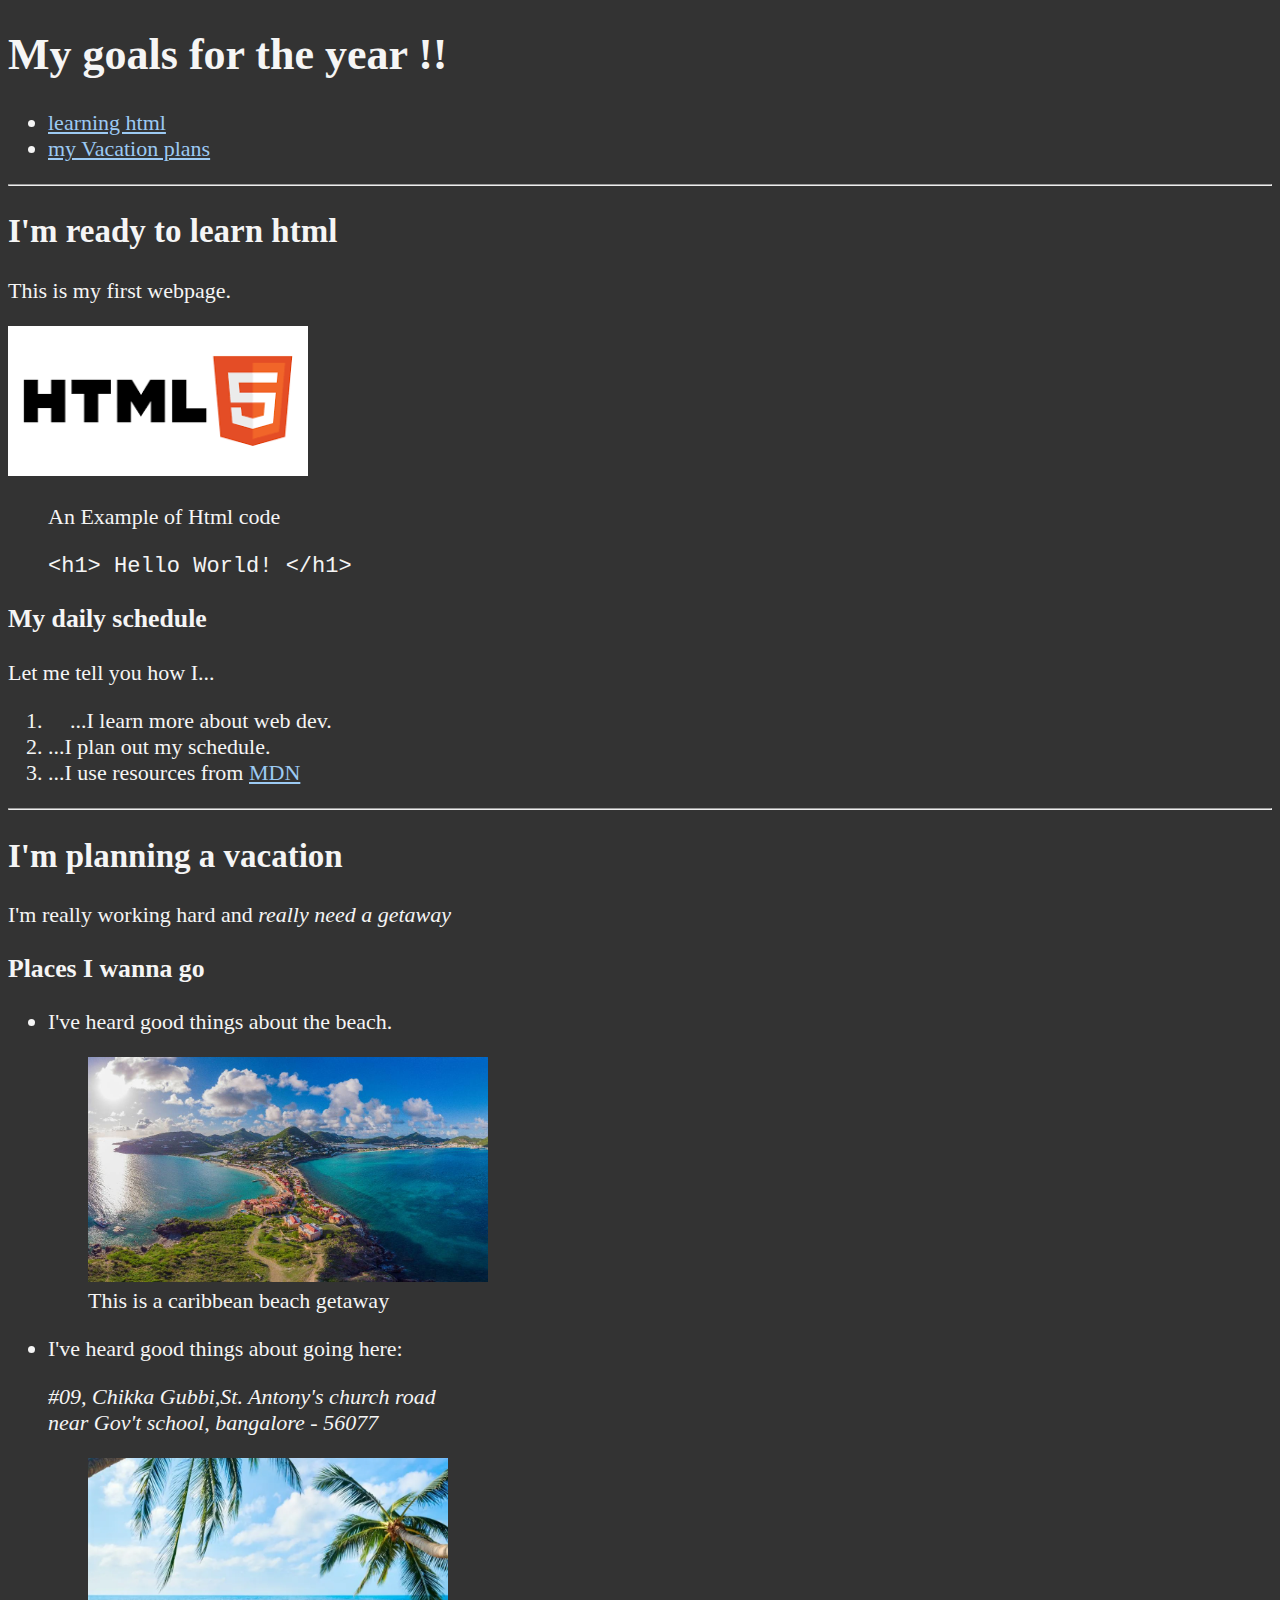
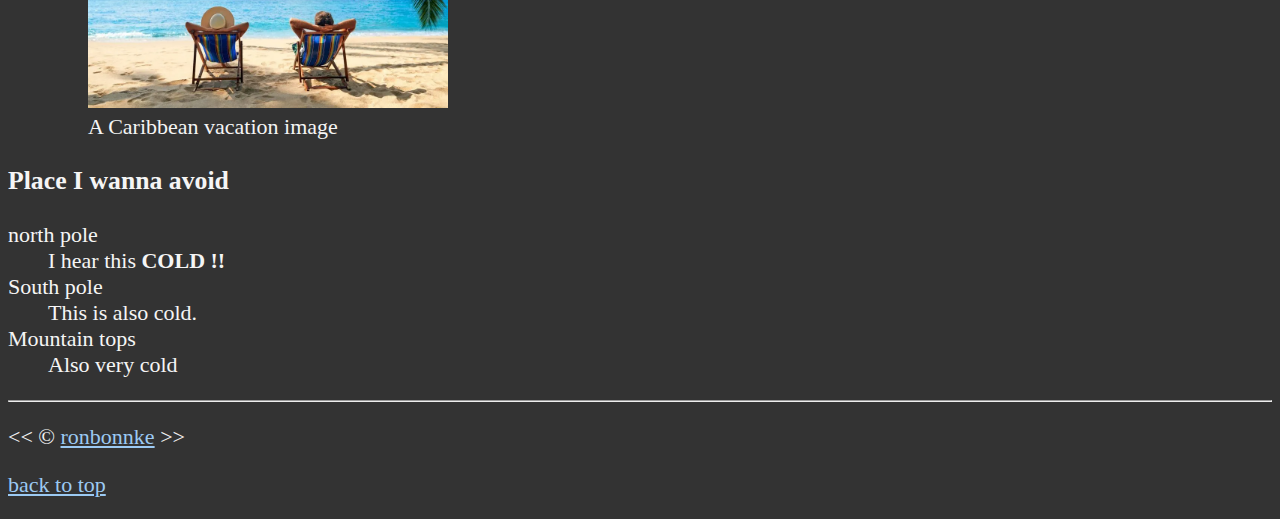
==== index.html @ 3aed8fff "Your commit message" ====
<!-- use lower case for file name (for naming conventions)
    we are using {  HTML5  }  -->

<!DOCTYPE html>
<html lang="en">
  <head>
    <meta charset="UTF-8" />
    <meta name="author" content="Ron Bonnke " />
    <meta name="description" content="learning how to create a html website." />
    <title>My First Web page</title>
    <!-- to add pictures aor images import them inside or drag and drop in this code editor directly or add image addresses from browser directly -->
    <link
      rel="icon"
      href="https://camo.githubusercontent.com/998ddb1ac0607ccc0fa74c5d2747146f63e6443ab183c0fa93caa362844598ce/68747470733a2f2f696d672e69636f6e73382e636f6d2f636f6c6f722f34382f3030303030302f68746d6c2d352d2d76312e706e67"
      type="image/icon"
    />
    <link rel="stylesheet" href="./main.css" type="text/css" />
  </head>

  <body>
    <header>
      <h1>My goals for the year !!</h1>

      <nav aria-label="primary-navigation">
        <ul>
          <li>
            <a href="#html">learning html</a>
          </li>
          <li><a href="#vacation">my Vacation plans</a></li>
        </ul>
      </nav>
    </header>
    <hr />

    <main>
      <article id="html">
        <h2>I'm ready to learn html</h2>
        <p>This is my first webpage.</p>
        <img
          src="images/download html.png"
          alt="image"
          title="I am learning html5"
          width="300"
          height="150"
        />
        <figure>
          <figcaption>An Example of Html code</figcaption>
          <p>
            <code> &lt;h1&gt; Hello World! &lt;/h1&gt;</code>
          </p>
        </figure>

        <h3>My daily schedule</h3>
        <p>Let me tell you how I...</p>
        <ol>
          <!-- &nbsp; provides us spaces-->
          <li>&nbsp;&nbsp;&nbsp; ...I learn more about web dev.</li>
          <li>...I plan out my schedule. <br /></li>
          <li>
            ...I use resources from
            <abbr title="mozilla developer network"
              ><a href="https://developer.mozilla.org">MDN</a></abbr
            >
          </li>
        </ol>
      </article>

      <hr />

      <article id="vacation">
        <h2>I'm planning a vacation</h2>
        <p>I'm really working hard and <em> really need a getaway </em></p>

        <h3>Places I wanna go</h3>
        <ul>
          <li>
            <p>I've heard good things about the beach.</p>
            <figure>
              <img
                src="images/st martin.jpeg"
                alt="image"
                title="I want to visit a caribbean beach"
                width="400px"
                height="225px"
                loading="lazy"
              />
              <figcaption>This is a caribbean beach getaway</figcaption>
            </figure>
          </li>
          <li>
            <p>I've heard good things about going here:</p>
            <address>
              #09, Chikka Gubbi,St. Antony's church road <br />
              near Gov't school, bangalore - 56077
            </address>
            <figure>
              <img
                src="images/960x0.webp"
                alt="cancun Vacation"
                title="It's 12 o' clock Somewhere!"
                loading="lazy"
                width="360"
                height="250"
              />
              <figcaption>A Caribbean vacation image</figcaption>
            </figure>
          </li>
        </ul>

        <h3>Place I wanna avoid</h3>
        <dl>
          <dt>north pole</dt>
          <dd>I hear this <strong>COLD !!</strong></dd>

          <dt>South pole</dt>
          <dd>This is also cold.</dd>

          <dt>Mountain tops</dt>
          <dd>Also very cold</dd>
        </dl>
      </article>
    </main>

    <hr />
    <footer>
      <p>&lt;&lt; &copy; <a href="about.html">ronbonnke</a> &gt;&gt;</p>
      <p><a href="#">back to top</a></p>
    </footer>
  </body>
</html>
---- main.css ----
html {
  font-size: 22px;
}
body {
  background-color: #333;
  color: whitesmoke;
}
a {
  color: rgb(156, 202, 243);
}

a:visited {
  color: rgb(97, 97, 240);
}

/* you can use both active or hover to check the color after clicking or hover to see it */

a:active {
  color: skyblue;
}
a:hover {
  color: aquamarine;
}

/* img {
  filter: grayscale(100%);
}
img:hover {
  filter: grayscale(0%);
} */
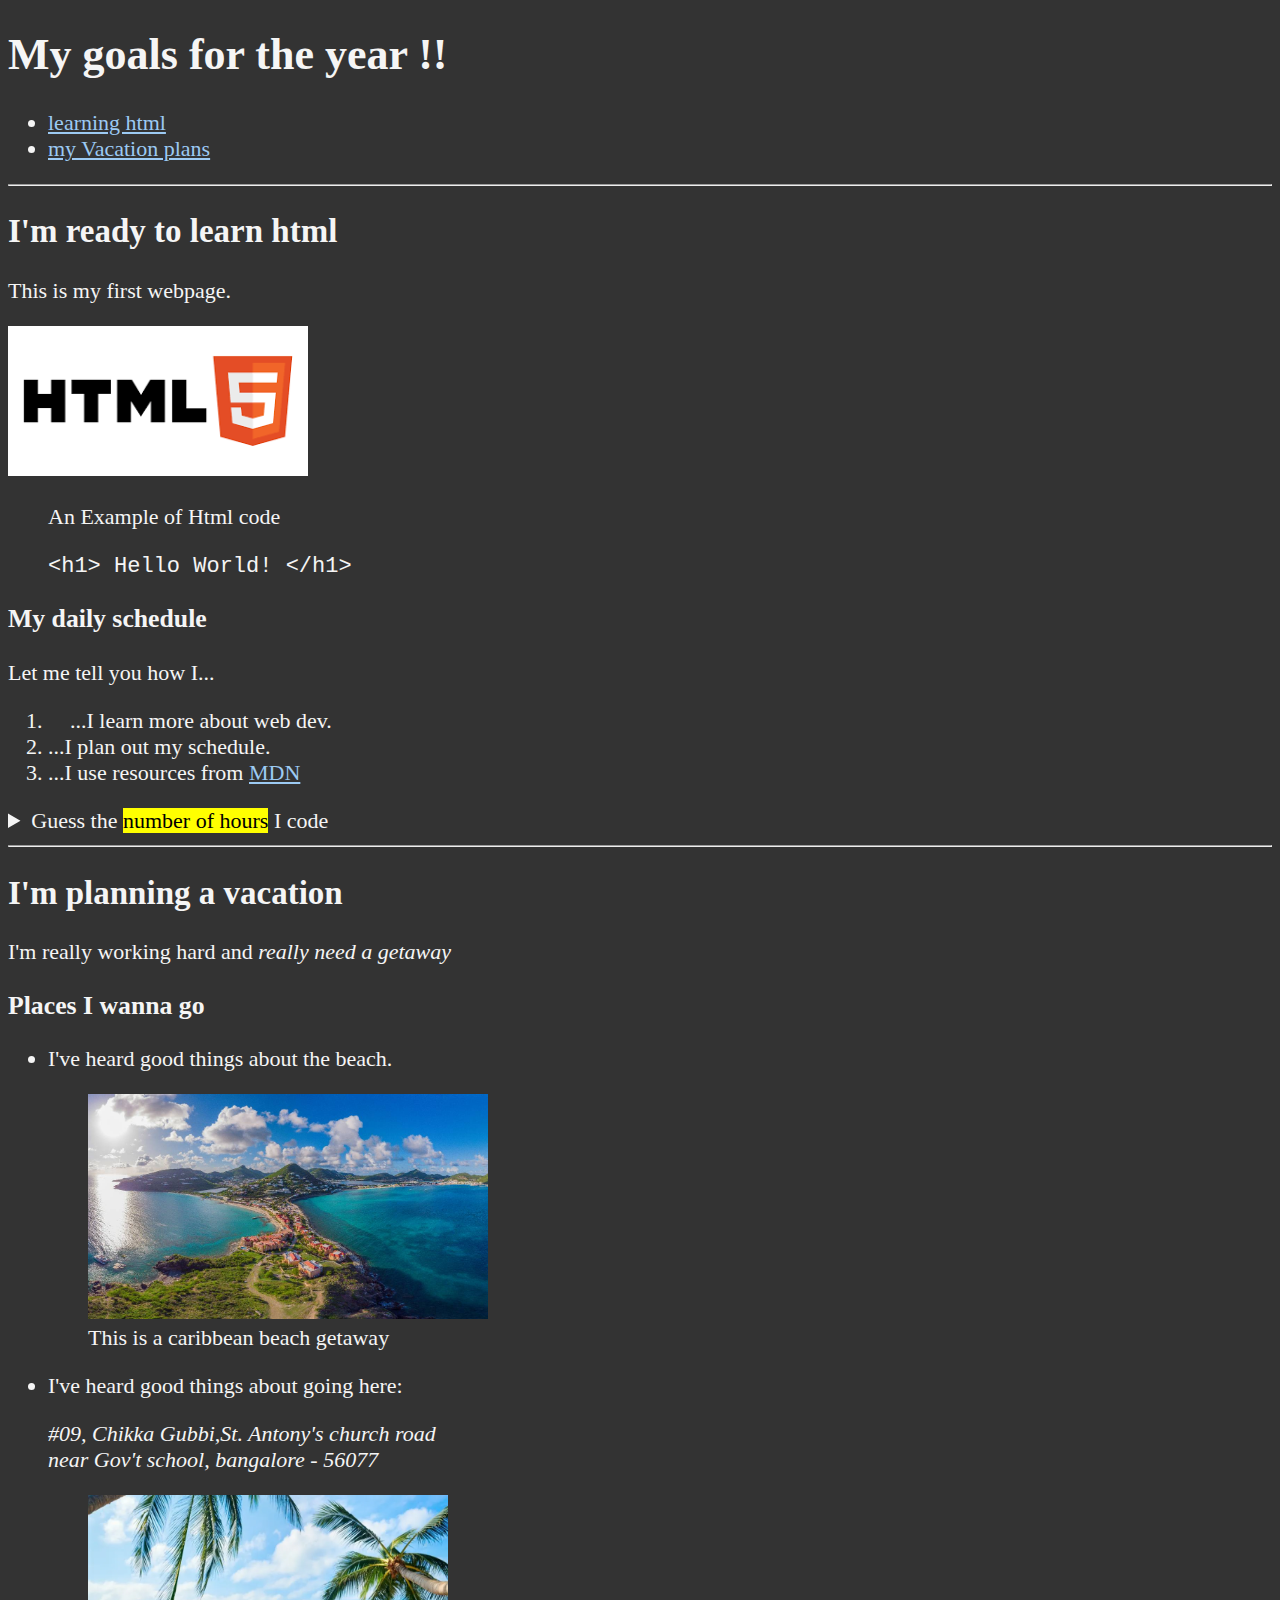
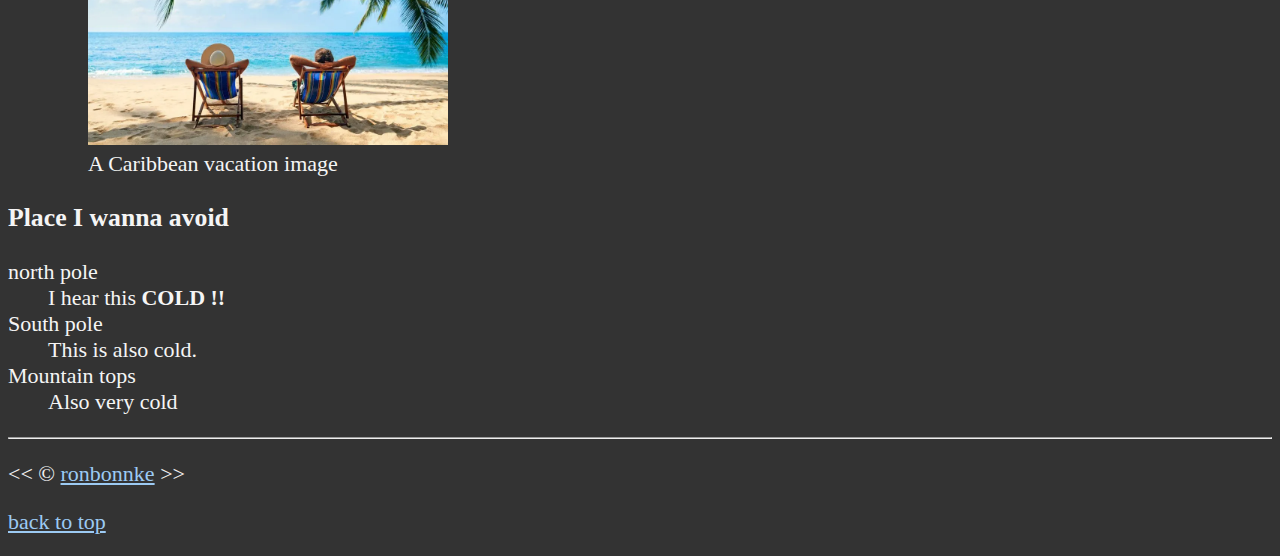
==== commit a1156ec0: "Your commit message" ====
--- a/index.html
+++ b/index.html
@@ -36,33 +36,49 @@
       <article id="html">
         <h2>I'm ready to learn html</h2>
         <p>This is my first webpage.</p>
-        <img
-          src="images/download html.png"
-          alt="image"
-          title="I am learning html5"
-          width="300"
-          height="150"
-        />
-        <figure>
-          <figcaption>An Example of Html code</figcaption>
-          <p>
-            <code> &lt;h1&gt; Hello World! &lt;/h1&gt;</code>
-          </p>
-        </figure>
+        <section>
+          <img
+            src="images/download html.png"
+            alt="image"
+            title="I am learning html5"
+            width="300"
+            height="150"
+          />
+          <figure>
+            <figcaption>An Example of Html code</figcaption>
+            <p>
+              <code> &lt;h1&gt; Hello World! &lt;/h1&gt;</code>
+            </p>
+          </figure>
+        </section>
 
-        <h3>My daily schedule</h3>
-        <p>Let me tell you how I...</p>
-        <ol>
-          <!-- &nbsp; provides us spaces-->
-          <li>&nbsp;&nbsp;&nbsp; ...I learn more about web dev.</li>
-          <li>...I plan out my schedule. <br /></li>
-          <li>
-            ...I use resources from
-            <abbr title="mozilla developer network"
-              ><a href="https://developer.mozilla.org">MDN</a></abbr
-            >
-          </li>
-        </ol>
+        <section>
+          <h3>My daily schedule</h3>
+          <p>Let me tell you how I...</p>
+          <ol>
+            <!-- &nbsp; provides us spaces-->
+            <li>&nbsp;&nbsp;&nbsp; ...I learn more about web dev.</li>
+            <li>...I plan out my schedule. <br /></li>
+            <li>
+              ...I use resources from
+              <abbr title="mozilla developer network"
+                ><a href="https://developer.mozilla.org">MDN</a></abbr
+              >
+            </li>
+          </ol>
+          <aside>
+            <details>
+              <summary>
+                Guess the
+                <mark>number of hours</mark> I code
+              </summary>
+              <p>
+                I start at <time datetime="09:00">9</time> and I do this for
+                <time datetime="PT3H">3 hours</time>
+              </p>
+            </details>
+          </aside>
+        </section>
       </article>
 
       <hr />
@@ -71,53 +87,58 @@
         <h2>I'm planning a vacation</h2>
         <p>I'm really working hard and <em> really need a getaway </em></p>
 
-        <h3>Places I wanna go</h3>
-        <ul>
-          <li>
-            <p>I've heard good things about the beach.</p>
-            <figure>
-              <img
-                src="images/st martin.jpeg"
-                alt="image"
-                title="I want to visit a caribbean beach"
-                width="400px"
-                height="225px"
-                loading="lazy"
-              />
-              <figcaption>This is a caribbean beach getaway</figcaption>
-            </figure>
-          </li>
-          <li>
-            <p>I've heard good things about going here:</p>
-            <address>
-              #09, Chikka Gubbi,St. Antony's church road <br />
-              near Gov't school, bangalore - 56077
-            </address>
-            <figure>
-              <img
-                src="images/960x0.webp"
-                alt="cancun Vacation"
-                title="It's 12 o' clock Somewhere!"
-                loading="lazy"
-                width="360"
-                height="250"
-              />
-              <figcaption>A Caribbean vacation image</figcaption>
-            </figure>
-          </li>
-        </ul>
+        <section>
+          <h3>Places I wanna go</h3>
+          <ul>
+            <li>
+              <p>I've heard good things about the beach.</p>
+              <figure>
+                <img
+                  src="images/st martin.jpeg"
+                  alt="image"
+                  title="I want to visit a caribbean beach"
+                  width="400px"
+                  height="225px"
+                  loading="lazy"
+                />
+                <figcaption>This is a caribbean beach getaway</figcaption>
+              </figure>
+            </li>
+            <li>
+              <p>I've heard good things about going here:</p>
+              <address>
+                #09, Chikka Gubbi,St. Antony's church road <br />
+                near Gov't school, bangalore - 56077
+              </address>
+              <figure>
+                <img
+                  src="images/960x0.webp"
+                  alt="cancun Vacation"
+                  title="It's 12 o' clock Somewhere!"
+                  loading="lazy"
+                  width="360"
+                  height="250"
+                />
+                <figcaption>A Caribbean vacation image</figcaption>
+              </figure>
+            </li>
+          </ul>
+        </section>
+        <!-- TODO: Add more places -->
 
-        <h3>Place I wanna avoid</h3>
-        <dl>
-          <dt>north pole</dt>
-          <dd>I hear this <strong>COLD !!</strong></dd>
+        <section>
+          <h3>Place I wanna avoid</h3>
+          <dl>
+            <dt>north pole</dt>
+            <dd>I hear this <strong>COLD !!</strong></dd>
 
-          <dt>South pole</dt>
-          <dd>This is also cold.</dd>
+            <dt>South pole</dt>
+            <dd>This is also cold.</dd>
 
-          <dt>Mountain tops</dt>
-          <dd>Also very cold</dd>
-        </dl>
+            <dt>Mountain tops</dt>
+            <dd>Also very cold</dd>
+          </dl>
+        </section>
       </article>
     </main>
 
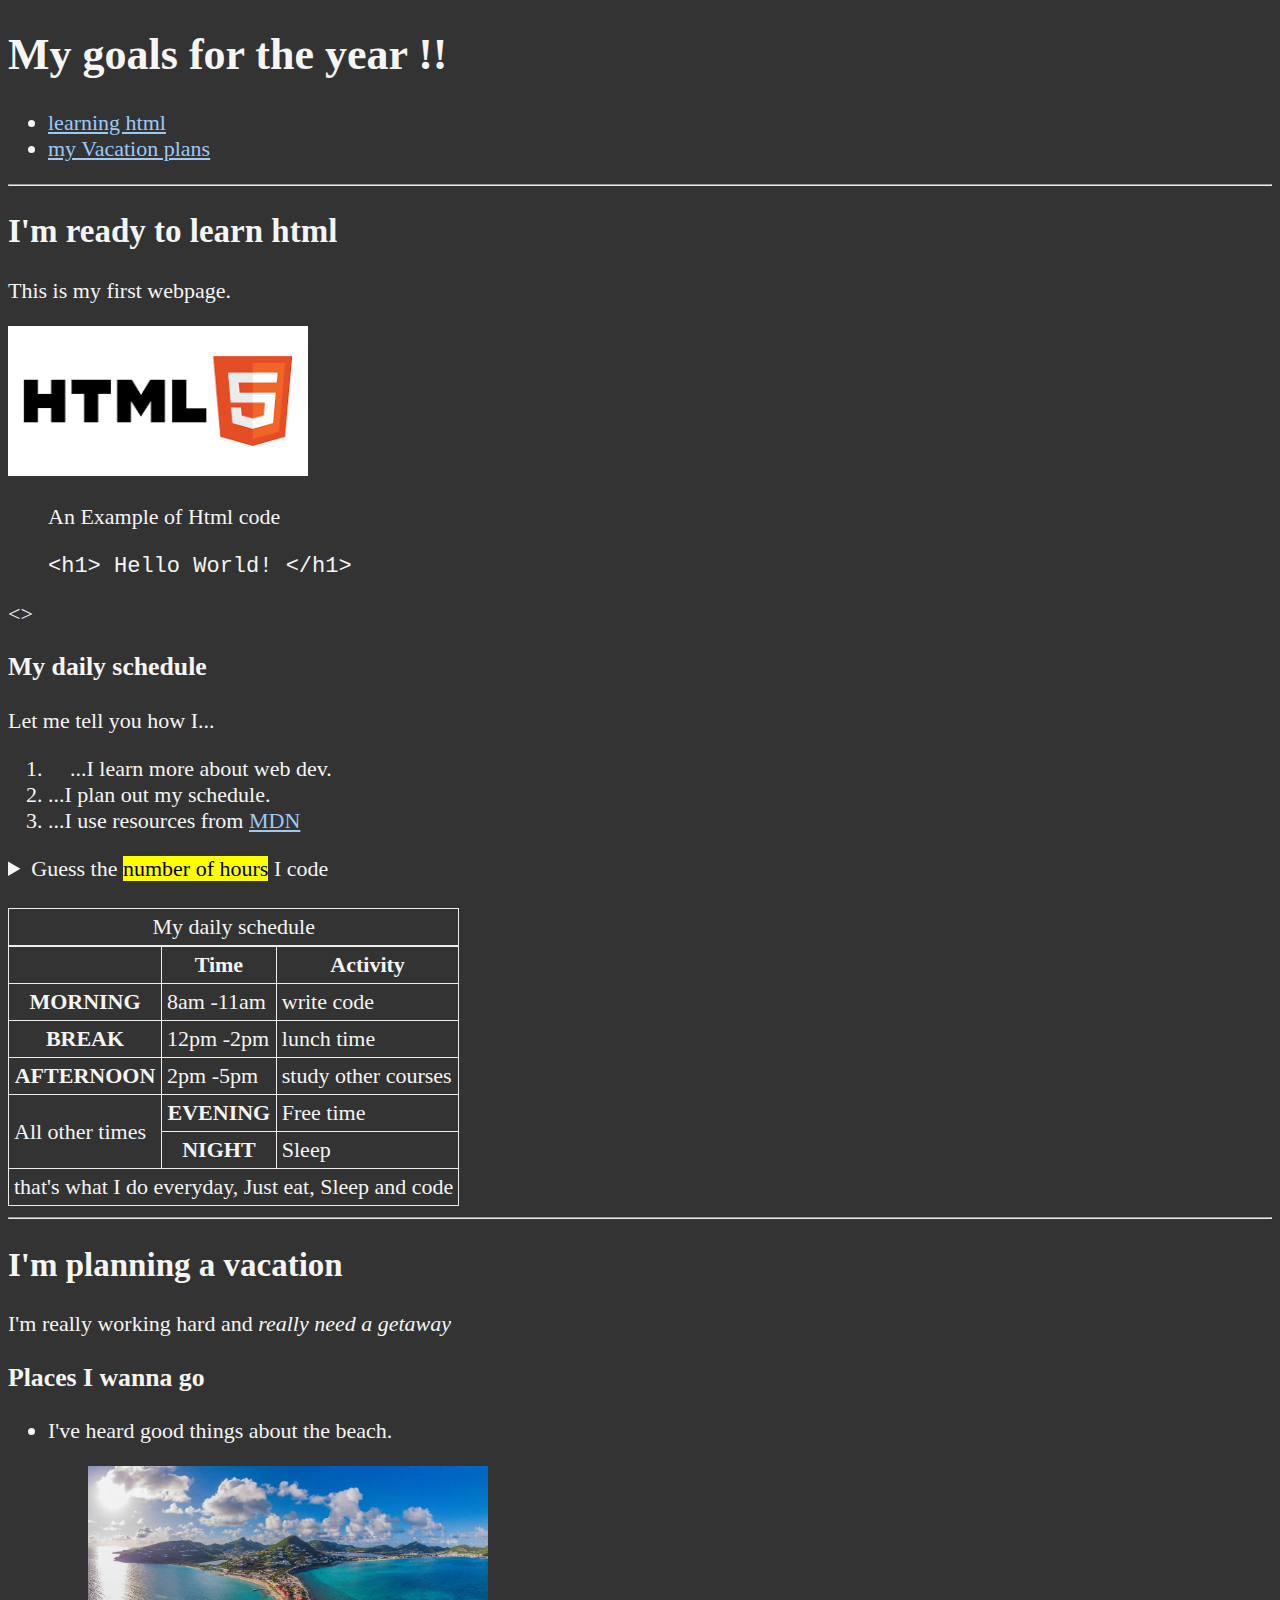
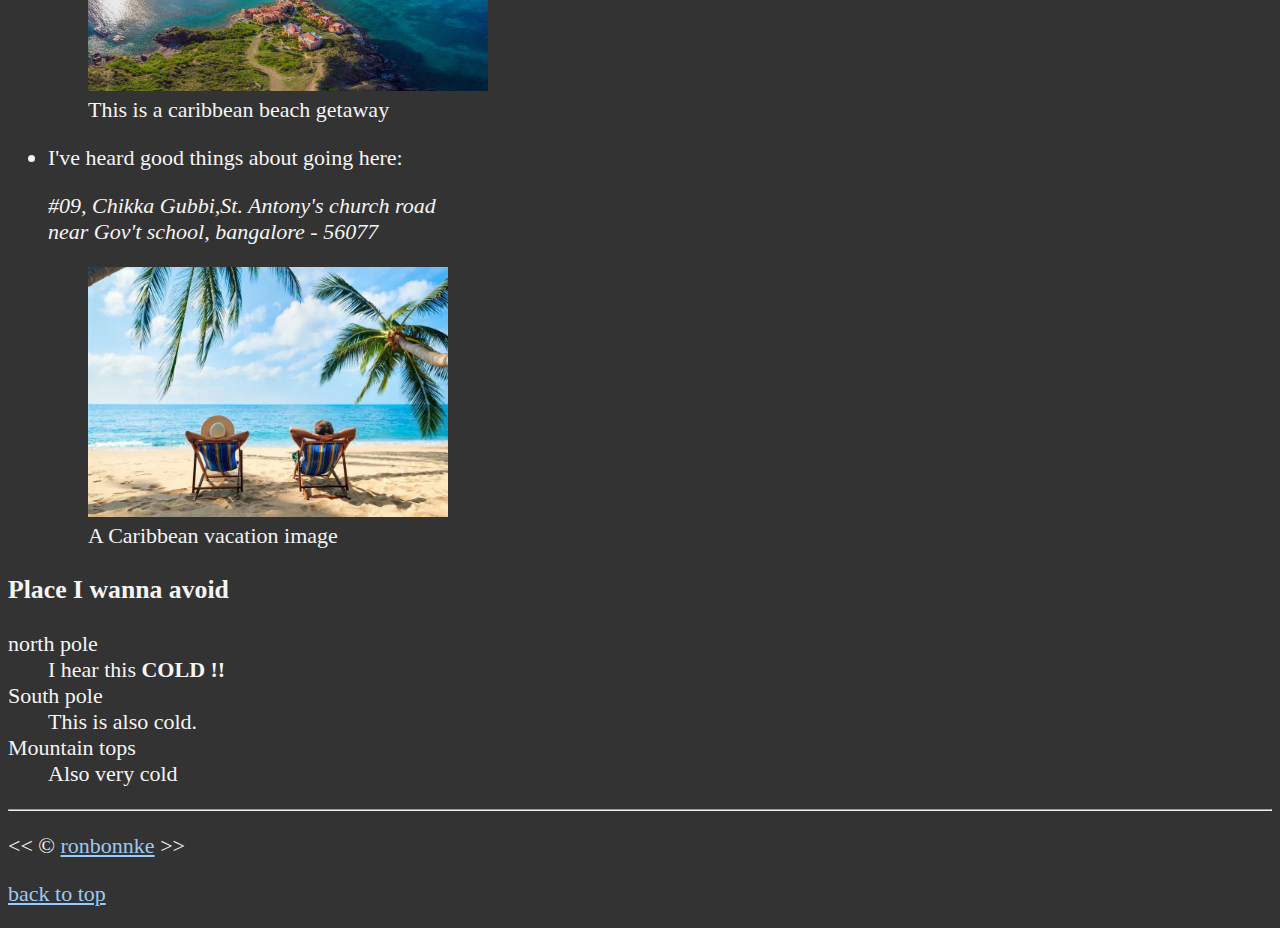
==== commit 85cc5c0c: "Your commit message" ====
--- a/index.html
+++ b/index.html
@@ -52,7 +52,7 @@
           </figure>
         </section>
 
-        <section>
+        <>
           <h3>My daily schedule</h3>
           <p>Let me tell you how I...</p>
           <ol>
@@ -78,6 +78,62 @@
               </p>
             </details>
           </aside>
+          <br />
+          <table>
+            <caption>
+              My daily schedule
+            </caption>
+            <thead>
+              <tr>
+                <th>&nbsp;</th>
+                <th scope="col">Time</th>
+                <th scope="col">Activity</th>
+              </tr>
+            </thead>
+            <tbody>
+              <tr>
+                <th id="morning" scope="row">MORNING</th>
+                <td headers="time and morning">
+                  <time datetime="08:00">8am </time>-<time datetime="11:00"
+                    >11am</time
+                  >
+                </td>
+                <td>write code</td>
+              </tr>
+              <tr>
+                <th scope="row">BREAK</th>
+                <td>
+                  <time datetime="12:00">12pm </time>-<time datetime="2:00"
+                    >2pm</time
+                  >
+                </td>
+                <td>lunch time</td>
+              </tr>
+              <tr>
+                <th scope="row">AFTERNOON</th>
+              <td>
+                  <time datetime="02:00">2pm </time>-<time datetime="5:00"
+                    >5pm</time
+                  >
+                </td>
+                <td>study other courses</td>
+              </tr>
+              <tr>
+                <td rowspan="2">All other times</td>
+                <th scope="row">EVENING</th>
+                <td>Free time</td>
+              </tr>
+              <tr>
+                <th scope="row">NIGHT</th>
+                <td>Sleep</td>
+              </tr>
+            </tbody>
+          <tfoot>
+            <tr>
+              <td colspan="3 ">that's what I do everyday, Just eat, Sleep and code</td>
+            </tr>
+          </tfoot>
+        </table>
         </section>
       </article>
 
--- a/main.css
+++ b/main.css
@@ -28,3 +28,10 @@
 img:hover {
   filter: grayscale(0%);
 } */
+
+table, tr,  th, td, caption{
+  border-collapse: collapse;
+  padding: 5px;
+  border: 1px solid #eee;
+  font-family: 'Courier New', Courier, monospace';
+}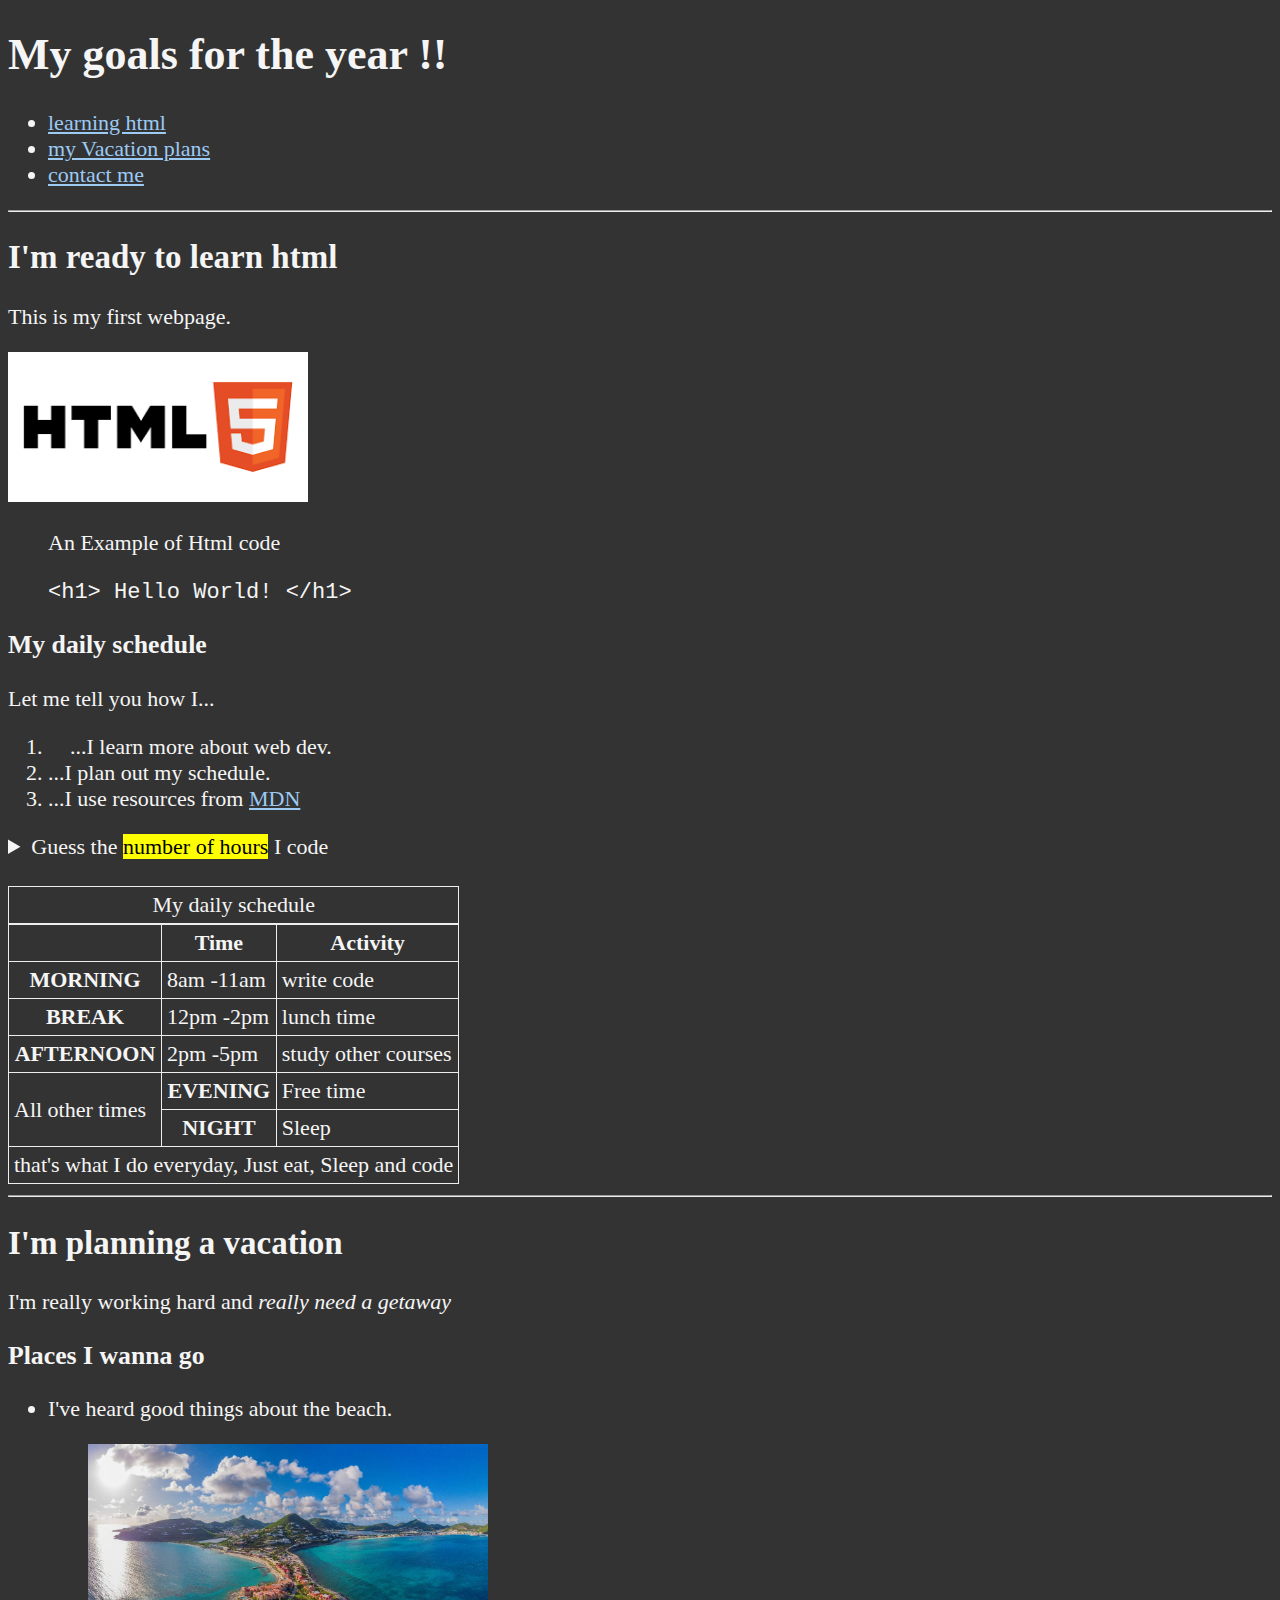
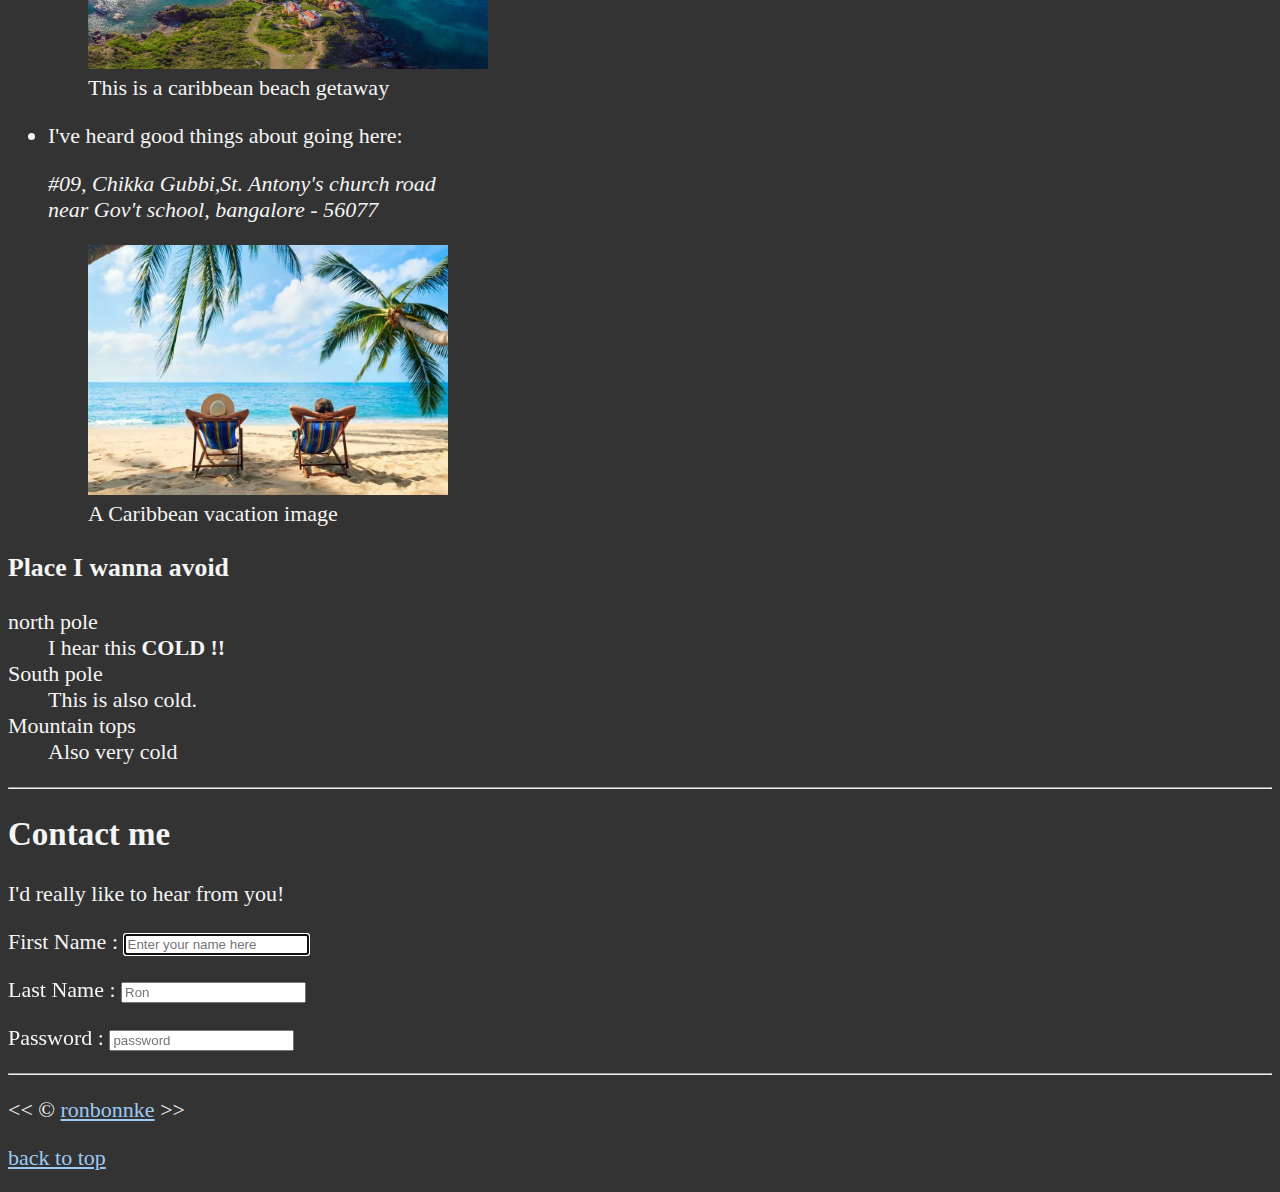
==== commit 590275e1: "Your commit message" ====
--- a/index.html
+++ b/index.html
@@ -27,6 +27,7 @@
             <a href="#html">learning html</a>
           </li>
           <li><a href="#vacation">my Vacation plans</a></li>
+          <li><a href="#contact"> contact me </a></li>
         </ul>
       </nav>
     </header>
@@ -52,7 +53,6 @@
           </figure>
         </section>
 
-        <>
           <h3>My daily schedule</h3>
           <p>Let me tell you how I...</p>
           <ol>
@@ -196,6 +196,23 @@
           </dl>
         </section>
       </article>
+      <hr>
+      <article id="contact">
+        <h2>Contact me</h2>
+        <p>I'd really like to hear from you!</p>
+        <form action="https://httpbin/get" method="get">
+
+          <p>
+          <label for="firstName">First Name : </label>
+          <input type="text" name="firstName" id="firstName" placeholder="Enter your name here" autocomplete="on" required autofocus></p>
+          <p>
+          <label for="lastName">Last Name : </label>
+          <input type="text" name="firstName" id="lastName" placeholder="Ron" autocomplete="on" required></p>
+          <p>
+          <label for="password">Password : </label>
+          <input type="text" name="firstName" id="password" placeholder="password" required></p>
+        </form>
+      </article>
     </main>
 
     <hr />
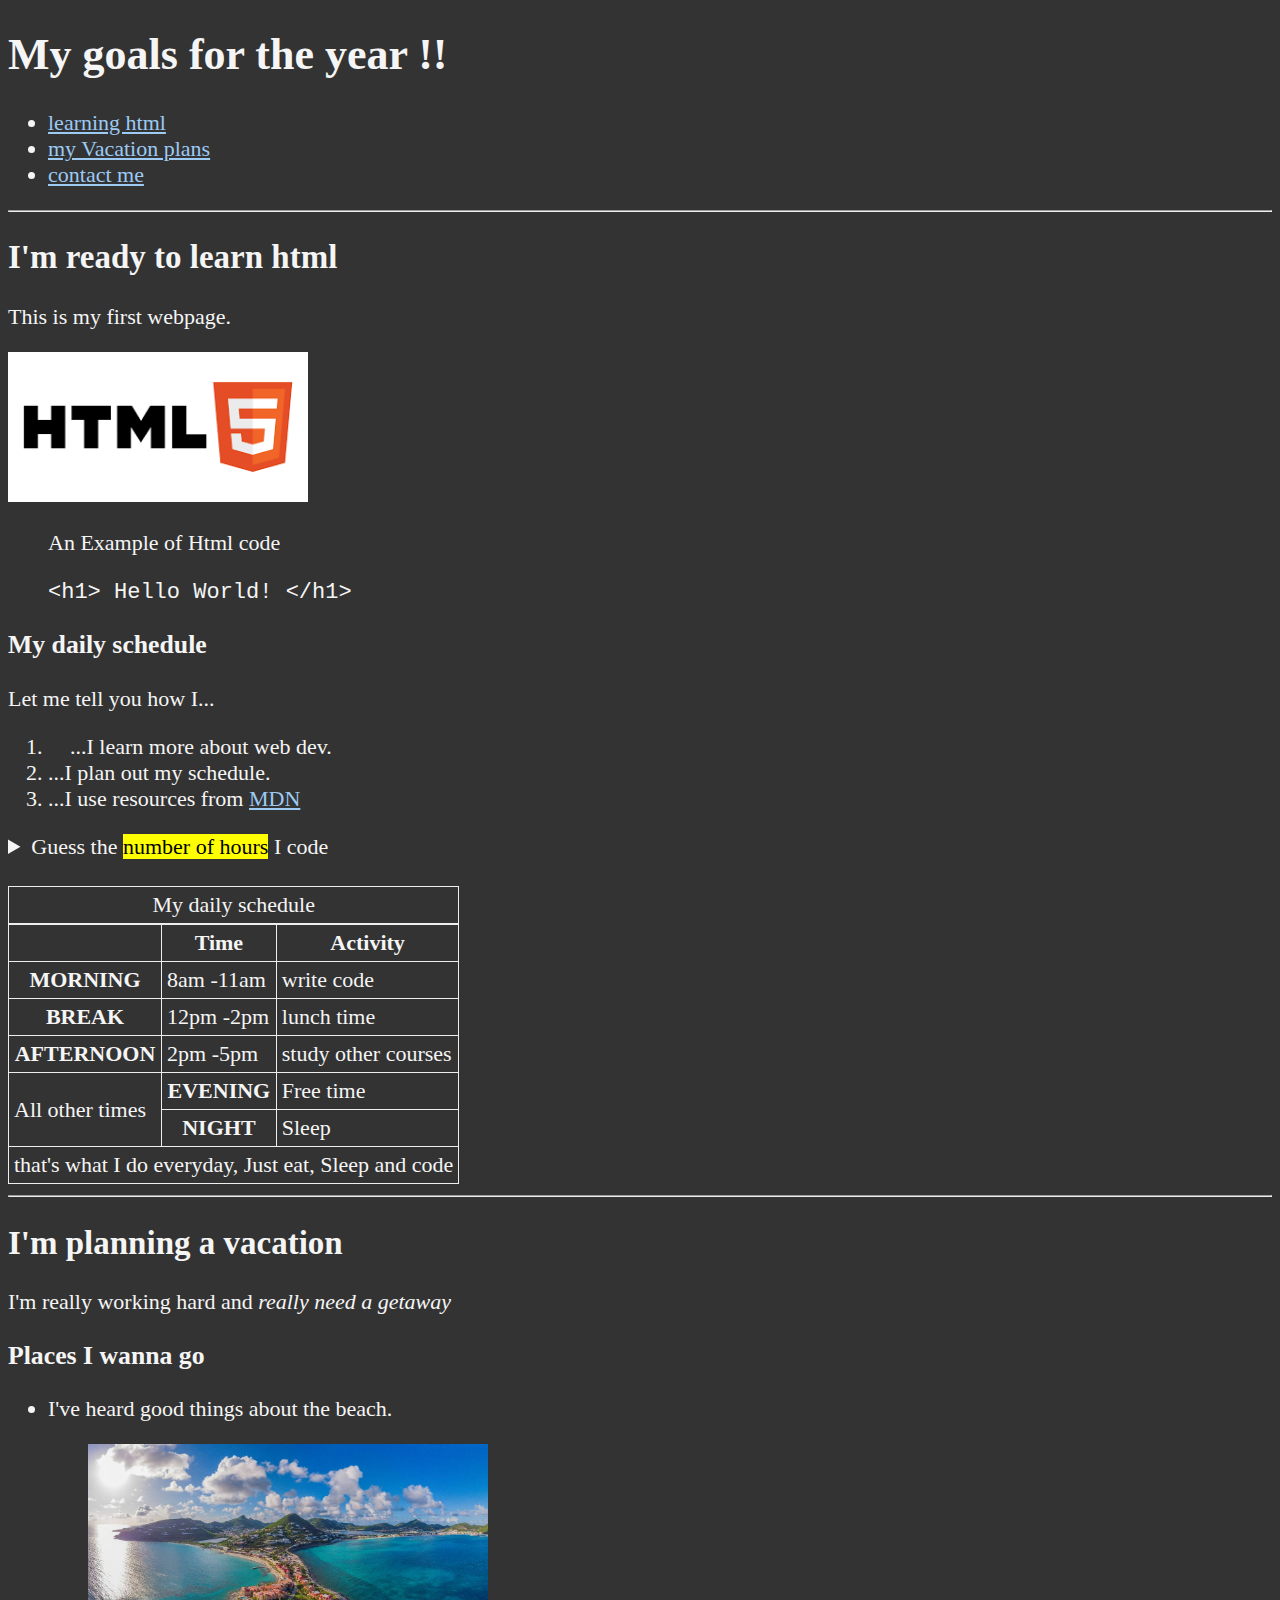
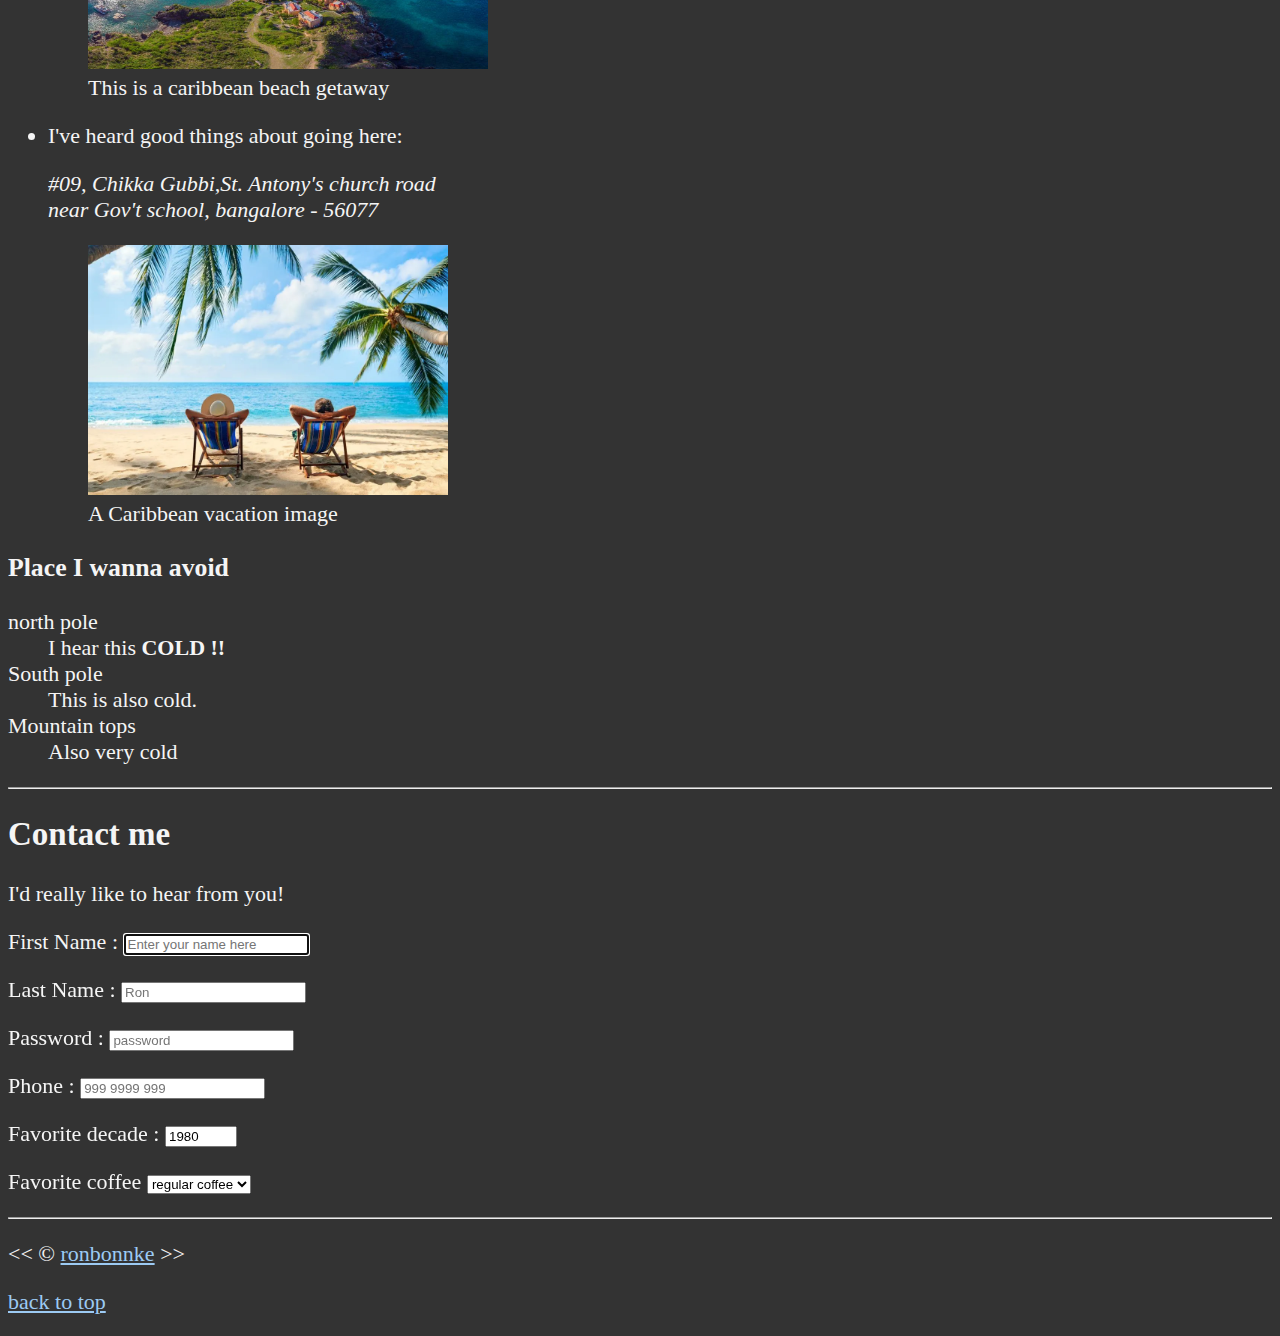
==== commit 2c7bae26: "Your commit message" ====
--- a/index.html
+++ b/index.html
@@ -210,7 +210,25 @@
           <input type="text" name="firstName" id="lastName" placeholder="Ron" autocomplete="on" required></p>
           <p>
           <label for="password">Password : </label>
-          <input type="text" name="firstName" id="password" placeholder="password" required></p>
+          <input type="password" name="password" id="password" placeholder="password" required></p>
+          <p>
+          <label for="phone">Phone : </label>
+          <input type="tel" name="phone" id="phone" placeholder="999 9999 999" pattern="[0-9]{3}[0-9]{4}[0-9]{3}" required></p>
+          <p>
+          <label for="decade">Favorite decade : </label>
+          <input type="number" name="decade" id="decade" min="1950" max="2020" step="10" value="1980"></p>
+          <p>
+            <label for="coffee">Favorite coffee</label>
+            <select name="coffee" id="coffee">
+              <option value="regular coffee">regular coffee</option>
+              <option value="ice coffee">Iced coffee</option>
+              <option value="latte">Latte</option>
+              <option value="cappuccino">Cappuccino</option>
+              <option value="cortado">Cortado</option>
+              <option value="americano">Americano</option>
+              <option value="other">Other</option>
+            </select>
+          </p>
         </form>
       </article>
     </main>
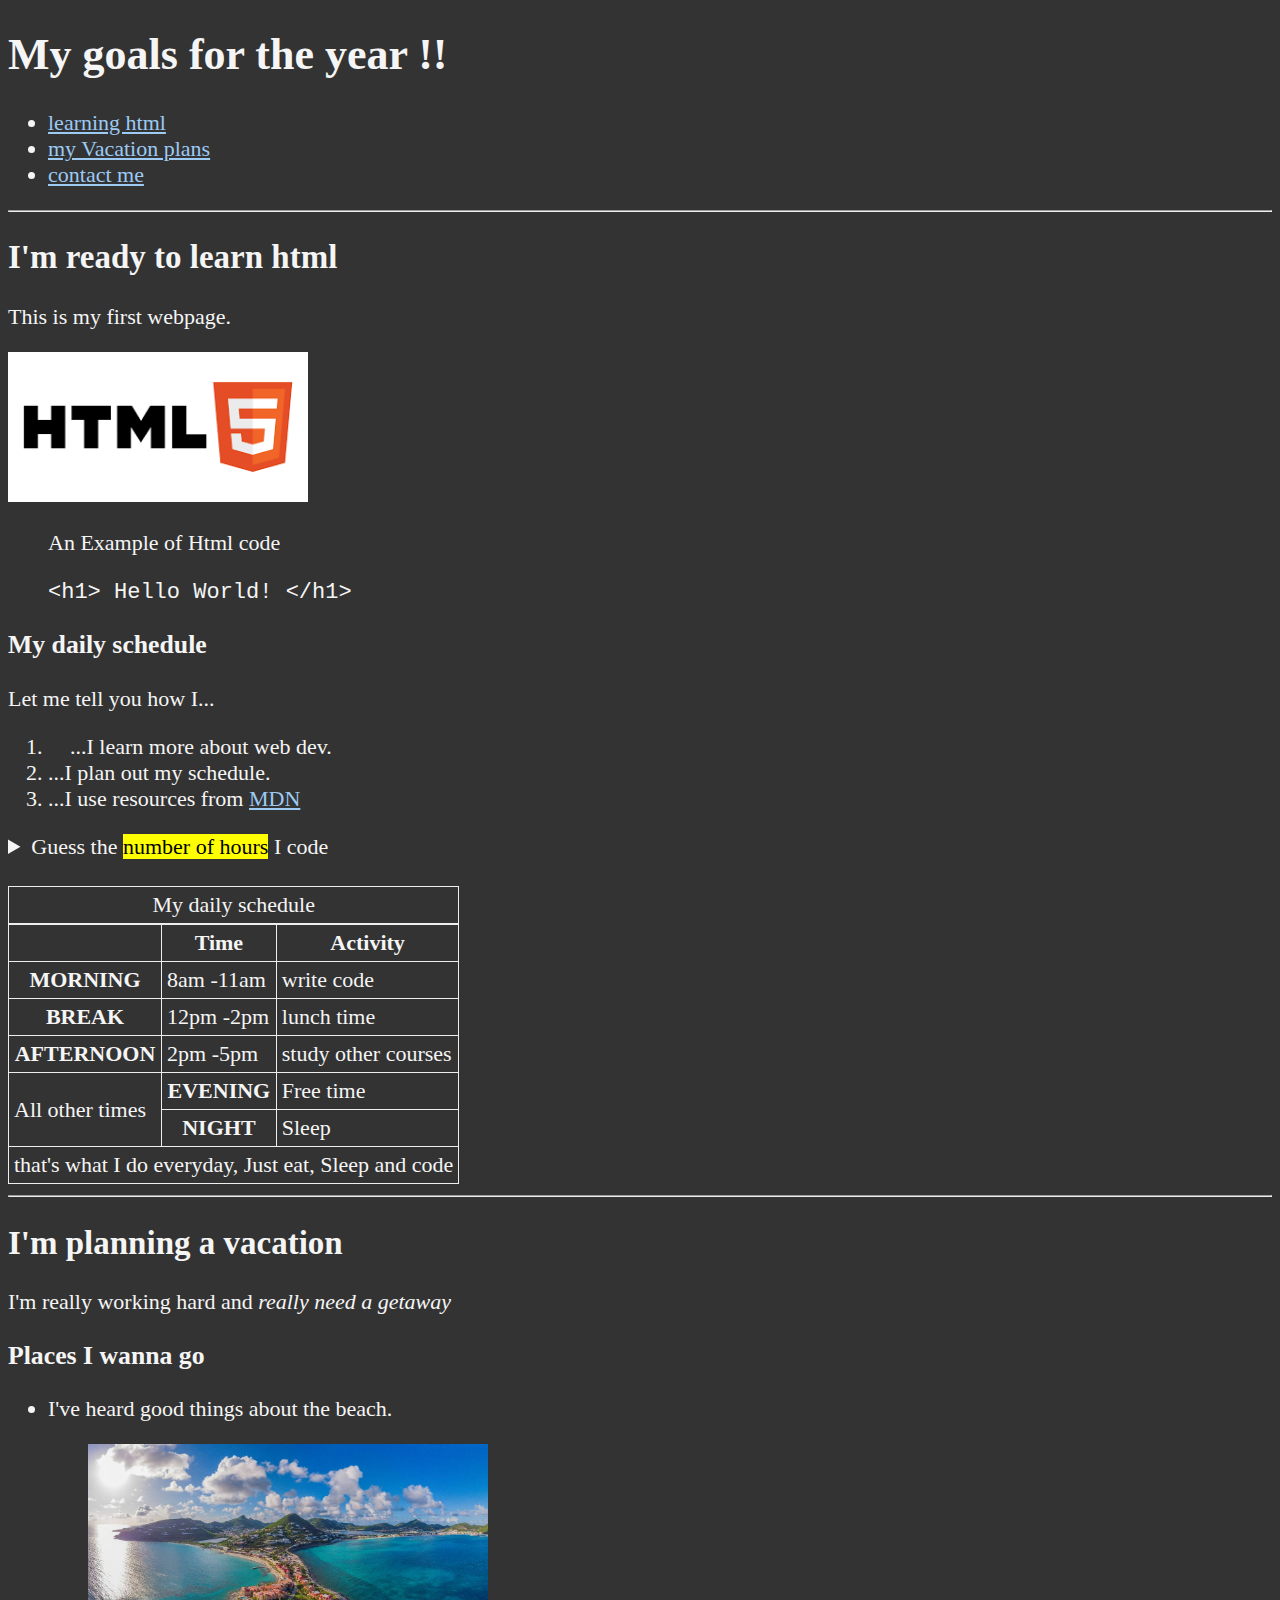
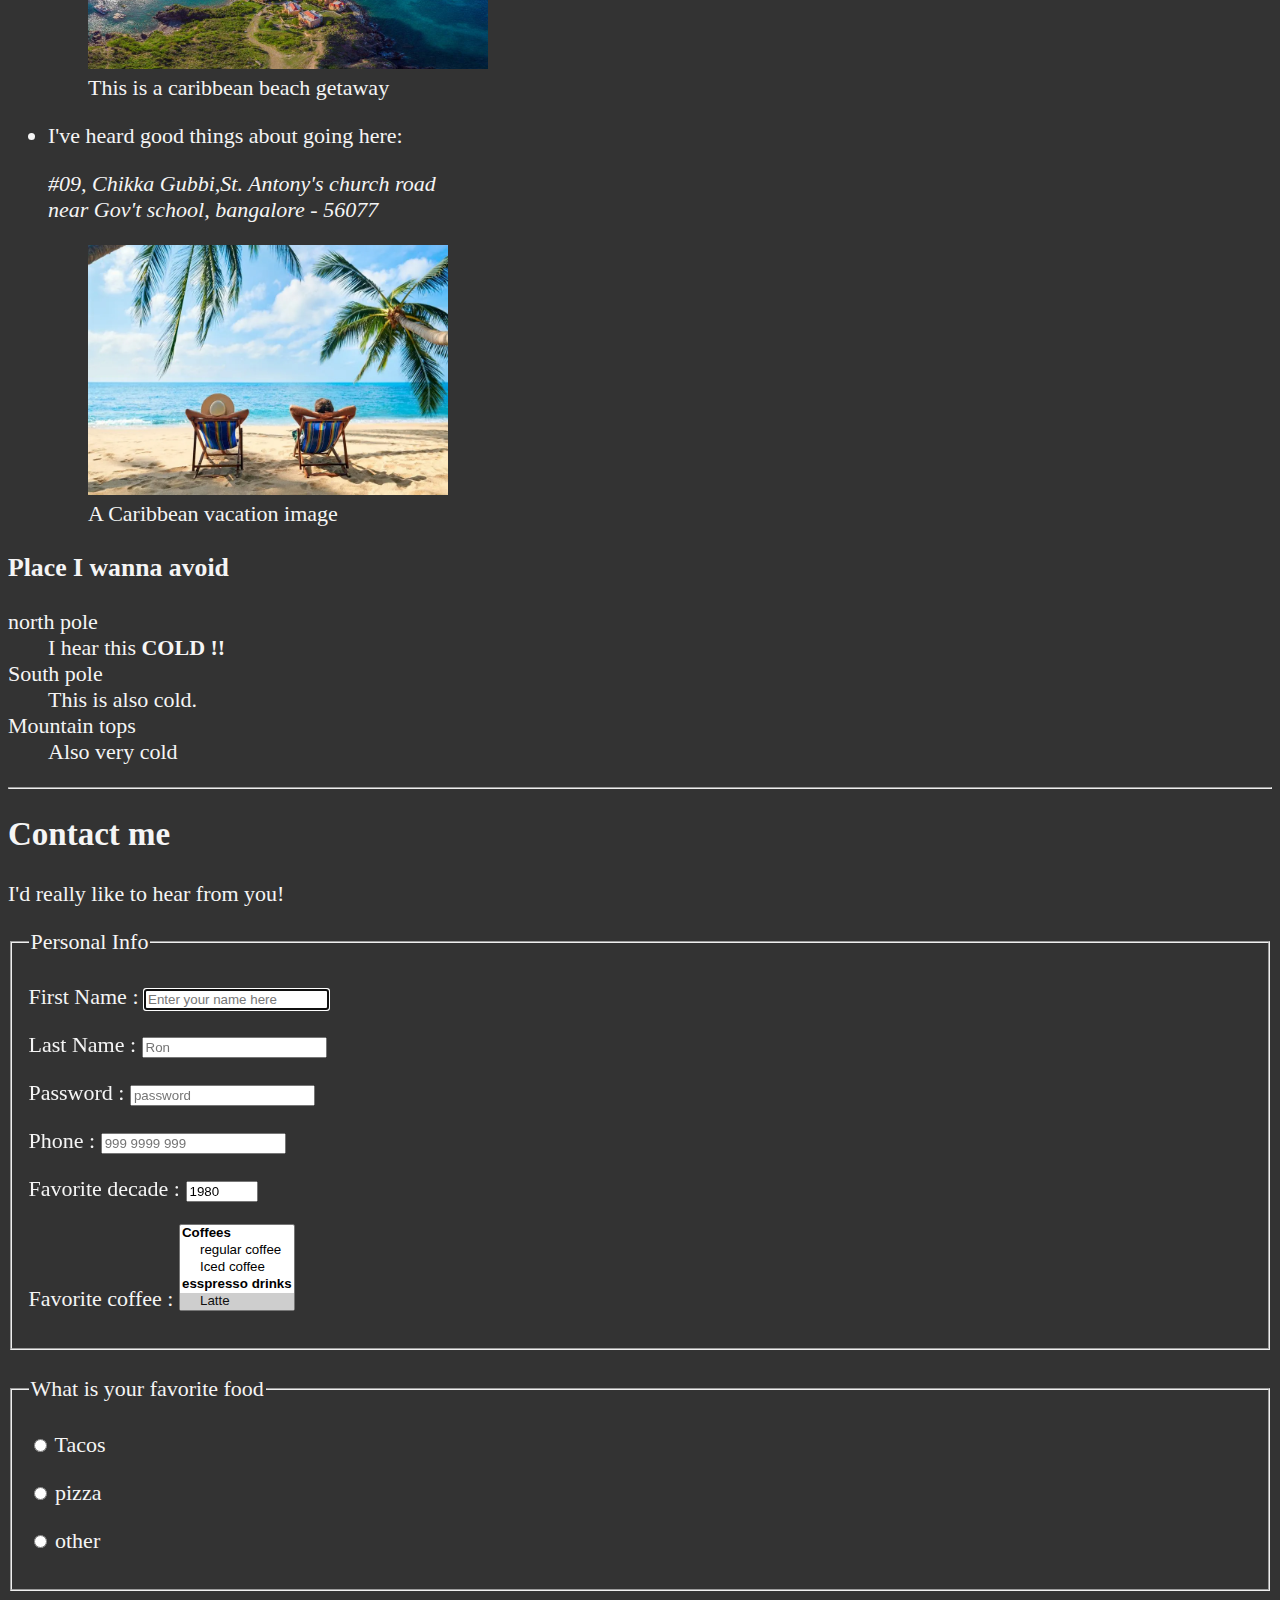
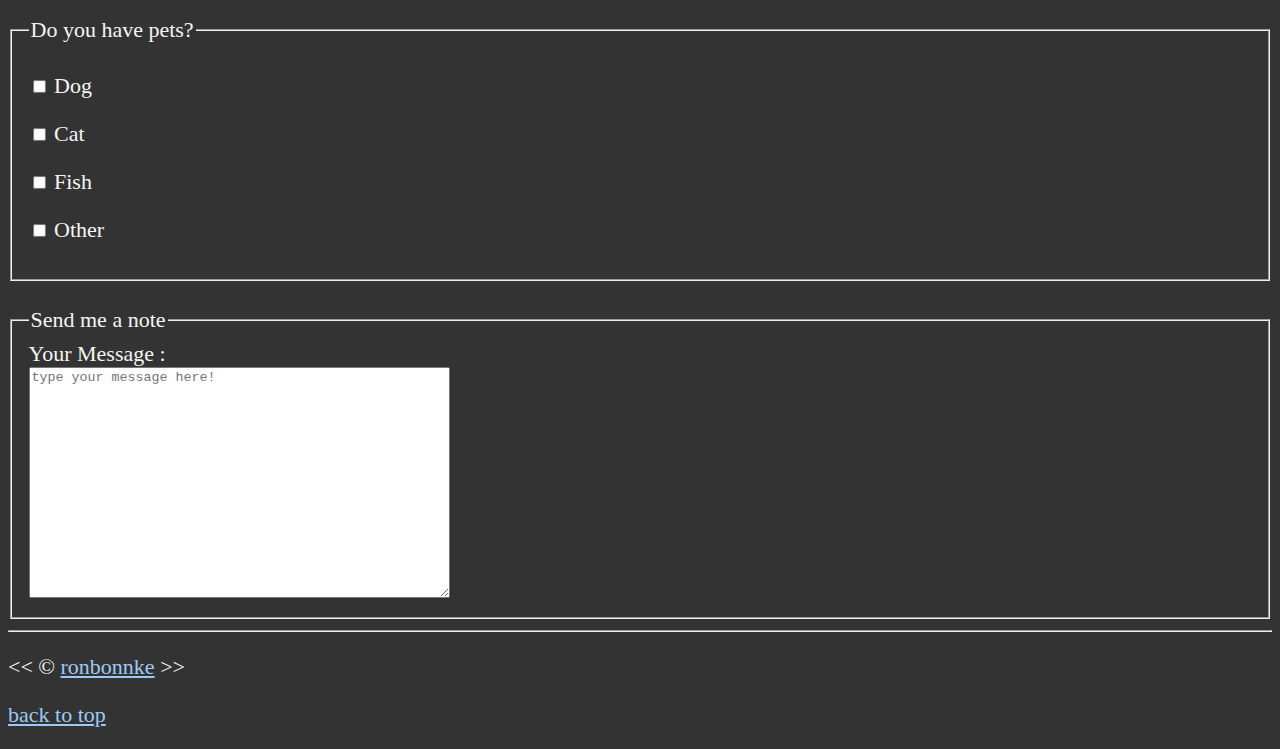
==== commit a9b461d1: "Your commit message" ====
--- a/index.html
+++ b/index.html
@@ -201,7 +201,8 @@
         <h2>Contact me</h2>
         <p>I'd really like to hear from you!</p>
         <form action="https://httpbin/get" method="get">
-
+          <fieldset>
+            <legend>Personal Info</legend>
           <p>
           <label for="firstName">First Name : </label>
           <input type="text" name="firstName" id="firstName" placeholder="Enter your name here" autocomplete="on" required autofocus></p>
@@ -217,18 +218,82 @@
           <p>
           <label for="decade">Favorite decade : </label>
           <input type="number" name="decade" id="decade" min="1950" max="2020" step="10" value="1980"></p>
-          <p>
-            <label for="coffee">Favorite coffee</label>
-            <select name="coffee" id="coffee">
+           <p>
+            <label for="coffee">Favorite coffee : </label>
+            <select name="coffee" id="coffee" multiple size="5">
+              <optgroup label="Coffees">
               <option value="regular coffee">regular coffee</option>
               <option value="ice coffee">Iced coffee</option>
-              <option value="latte">Latte</option>
+            </optgroup>
+            <optgroup label="esspresso drinks">
+              <option value="latte" selected>Latte</option>
               <option value="cappuccino">Cappuccino</option>
               <option value="cortado">Cortado</option>
               <option value="americano">Americano</option>
+            </optgroup>
               <option value="other">Other</option>
             </select>
-          </p>
+          </p> 
+
+          <!-- <p>
+            <label for="coffee">Favorite coffee : </label>
+            <input type="text" name="coffee" id="coffee" list="coffee-list">
+            <datalist id="coffee-list">
+              <option value="Regular Coffee">
+              <option value="latte">
+              <option value="espresso">
+                <option value="cortado">
+                  <option value="americano">
+                  <option value="other">
+
+              </datalist>
+          </p> -->
+
+        </fieldset>
+        <br>
+        <fieldset>
+          <legend>What is your favorite food</legend>
+          <p>
+            <input type="radio" name="food" id="tacos" value="tacos">
+            <label for="tacos">Tacos</label>
+          </p>
+          <p>
+            <input type="radio" name="food" id="pizza" value="pizza">
+            <label for="pizza">pizza</label>
+          </p>
+          <p>
+            <input type="radio" name="food" id="other" value="other">
+            <label for="other">other</label>
+          </p>
+        </fieldset>
+        <br>
+        <fieldset>
+          <legend>Do you have pets?</legend>
+          <p>
+            <input type="checkbox" name="pets" id="dog" value="dog">
+            <label for="dog">Dog</label>
+          </p>
+          <p>
+            <input type="checkbox" name="pets" id="cat" value="cat">
+            <label for="dog">Cat</label>
+          </p>
+          <p>
+            <input type="checkbox" name="pets" id="fish" value="fish">
+            <label for="fish">Fish</label>
+          </p>
+          <p>
+            <input type="checkbox" name="pets" id="other" value="other">
+            <label for="other">Other</label>
+          </p>
+         
+        </fieldset>
+        <br>
+        <fieldset>
+          <legend>Send me a note</legend>
+          <label for="message">Your Message :</label>
+          <br>
+          <textarea id="message" name="message" cols="50" rows="15" placeholder="type your message here!"></textarea>
+        </fieldset>
         </form>
       </article>
     </main>
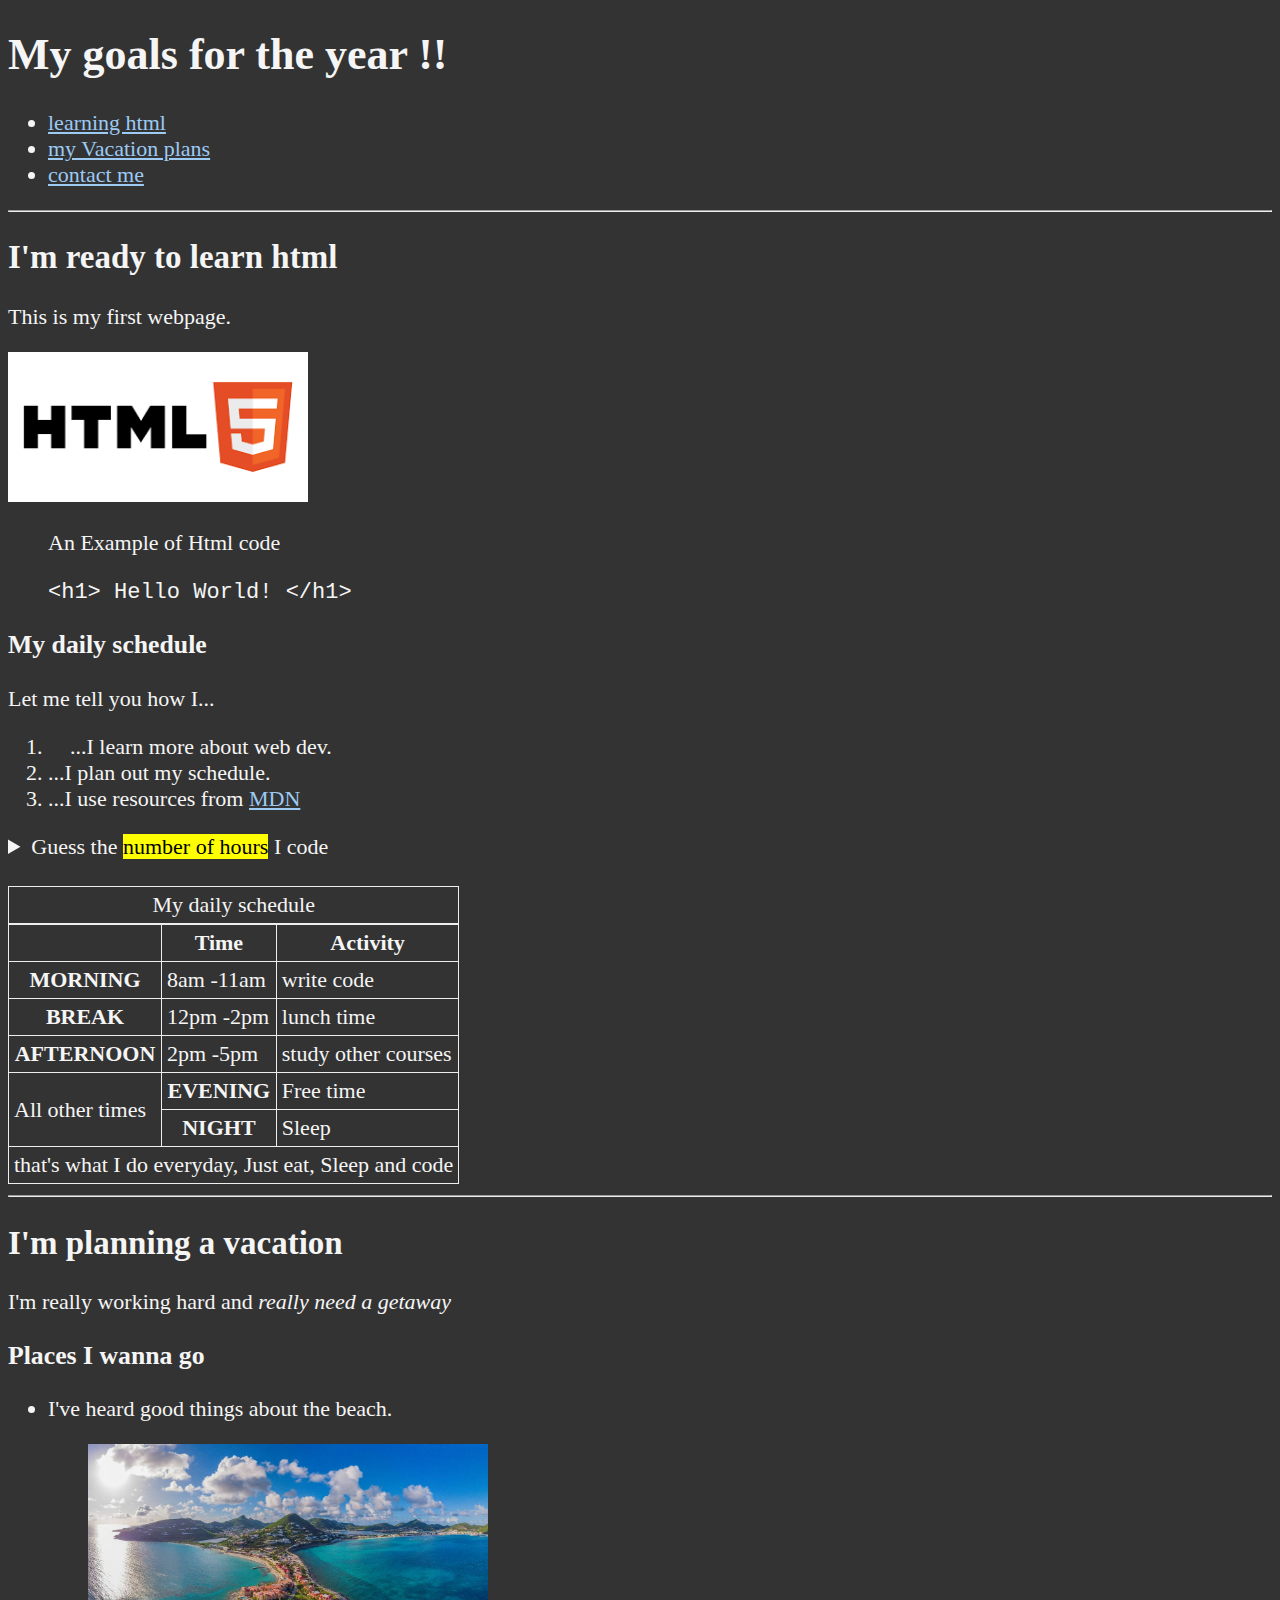
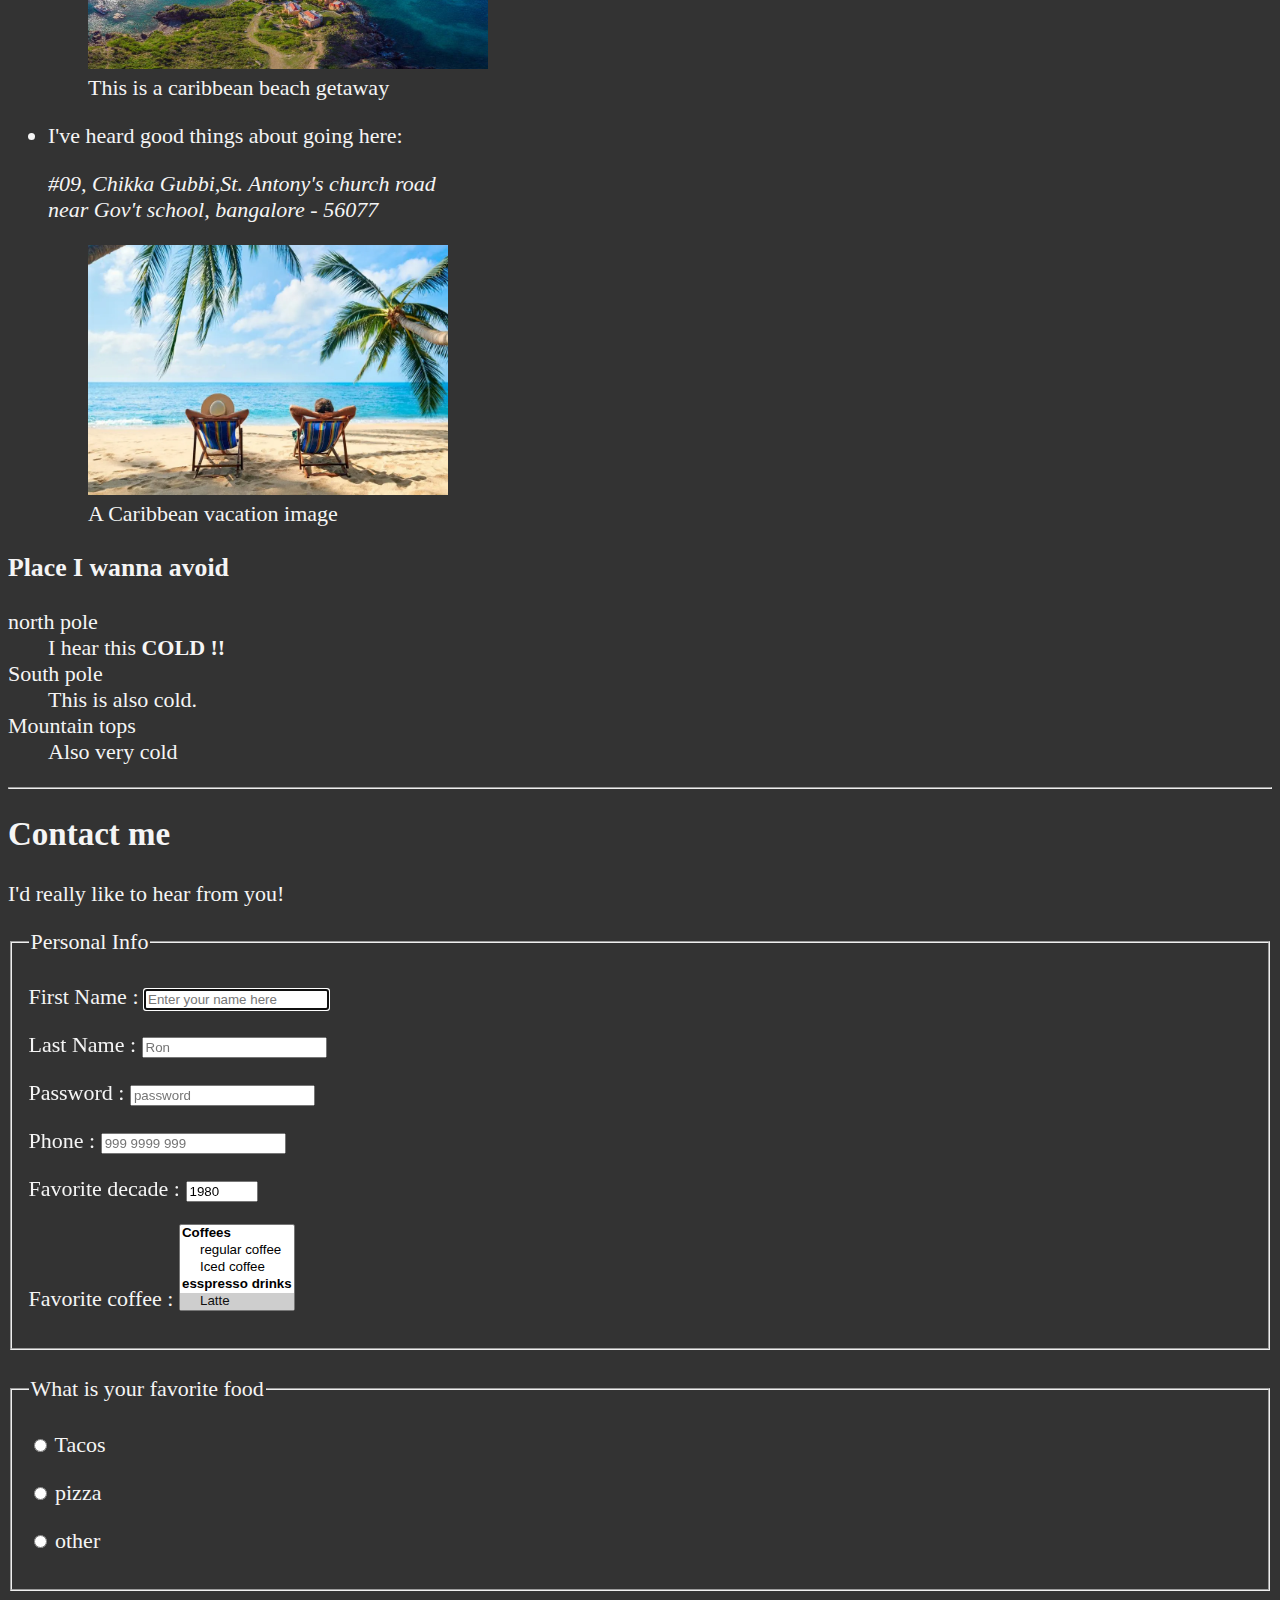
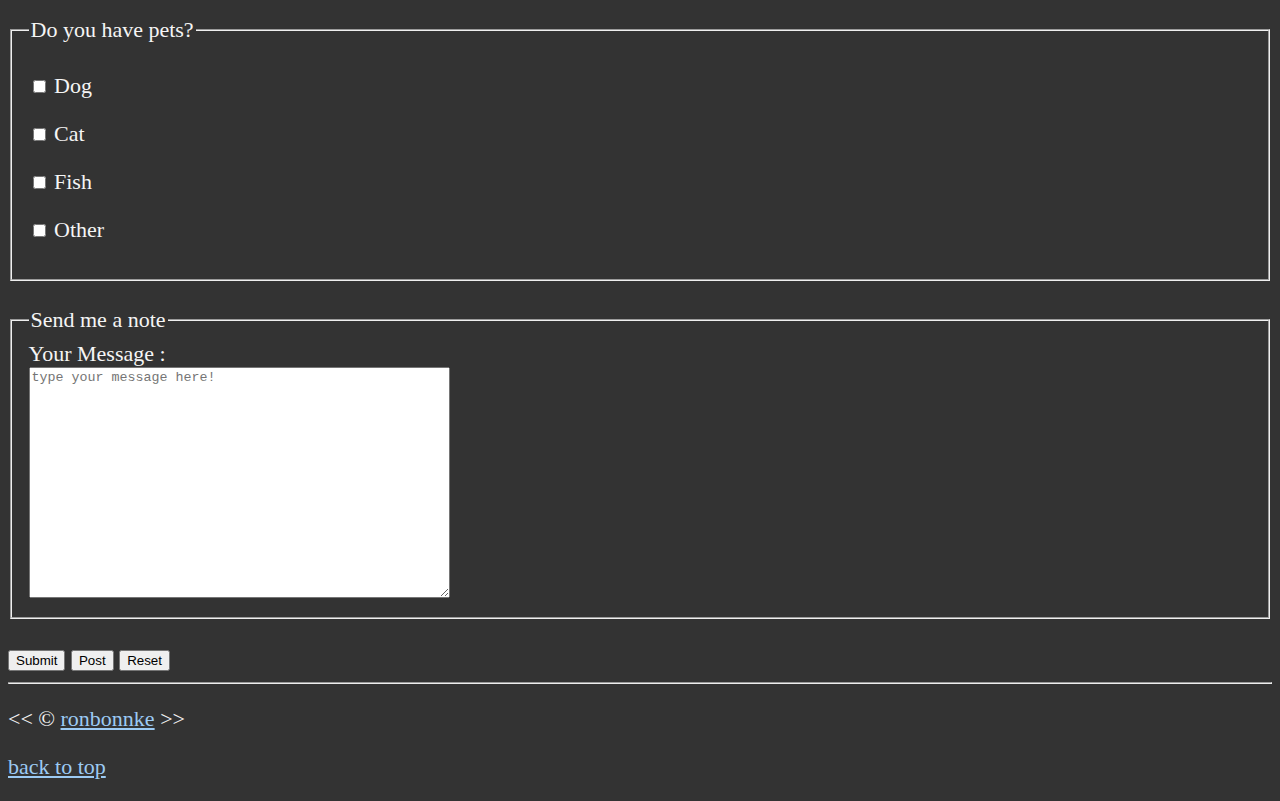
==== commit 4ed7947d: "Your commit message" ====
--- a/index.html
+++ b/index.html
@@ -294,7 +294,12 @@
           <br>
           <textarea id="message" name="message" cols="50" rows="15" placeholder="type your message here!"></textarea>
         </fieldset>
+        <br>
+         <button type="submit">Submit</button>
+         <button type="submit" formaction="https://httbin.org/post" formmethod="post">Post</button>
+         <button type="reset">Reset</button>
         </form>
+
       </article>
     </main>
 
